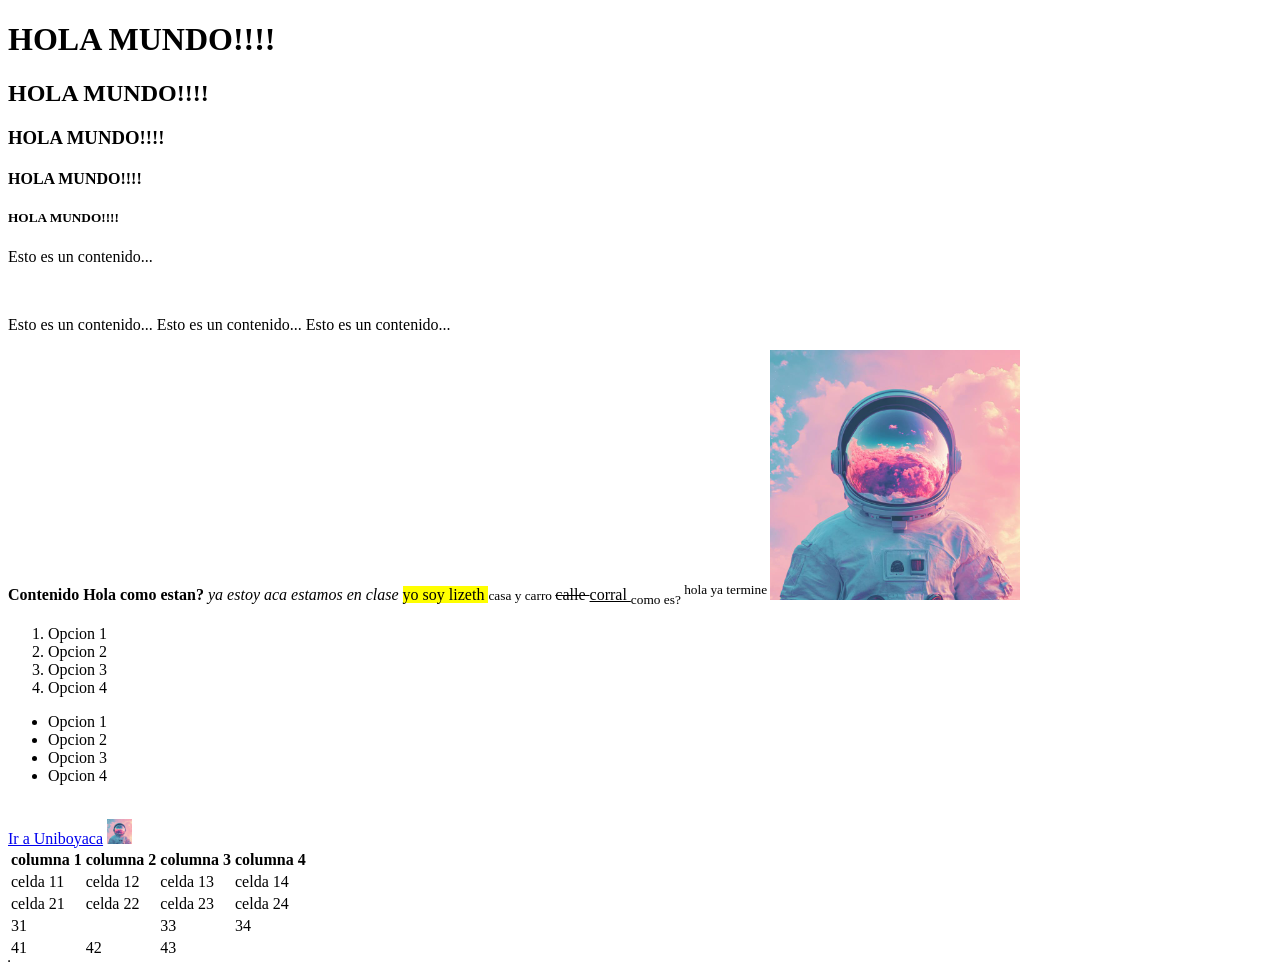
==== index.html @ f8dac819 "FORMULARIOS hTML" ====
<!DOCTYPE html>
<html>
<html lang="es">
    <head>
        <!--
        Esto es un comentario
        -->
        <meta charset="UTF-8">
        <TITLE> Inicio</TITLE>
    </head>
    <body>
        <h1>
            HOLA MUNDO!!!!
        </h1>
        <h2>HOLA MUNDO!!!!</h2>
        <h3>HOLA MUNDO!!!!</h3>
        <h4>HOLA MUNDO!!!!</h4>
        <h5>HOLA MUNDO!!!!</h5>
        <p>
            Esto es un contenido...
        </p>
        <br>
        <p>
            Esto es un contenido...
            Esto es un contenido...
            Esto es un contenido...
        </p>
        <b>
            Contenido
        </b>
        <strong>
            Hola como estan?
        </strong>
        <i>
            ya estoy aca
        </i>
        <em>
            estamos en clase
        </em>
        <mark>
            yo soy lizeth
        </mark>
        <small>
            casa y carro
        </small>
        <del>
            calle
        </del>
        <ins>
            corral
        </ins>
        <sub>
            como es? 
        </sub>
        <sup>
            hola ya termine
        </sup>
        <img src="uncrop_hero_bdf08a8ca6.jpg"alt="ASTRONAUTA" width="250">
        <ol>
            <li>Opcion 1</li>
            <li>Opcion 2</li>
            <li>Opcion 3</li>
            <li>Opcion 4</li>
        </ol>
        <ul>
            <li>Opcion 1</li>
            <li>Opcion 2</li>
            <li>Opcion 3</li>
            <li>Opcion 4</li>
        </ul>
        <br>
        <a href="https://www.uniboyaca.edu.co/es" target="_blank">Ir a Uniboyaca</a>
        <a href="https://www.uniboyaca.edu.co/es" target="_blank">
            <img src="uncrop_hero_bdf08a8ca6.jpg"
            alt="ASTRONAUTA"width="25"height="25">
        </a>
        <table>
            <tr>
                <th>columna 1</th>
                <th>columna 2</th>
                <th>columna 3</th>
                <th>columna 4</th>

            </tr>
            <tr>
                <td>celda 11</td>
                <td>celda 12</td>
                <td>celda 13</td>
                <td>celda 14</td>

            </tr>
            <tr>
                <td>celda 21</td>
                <td>celda 22</td>
                <td>celda 23</td>
                <td>celda 24</td>
                
            </tr>
           <tr>
            <td colspan="2">31</td>
            <td>33</td>
            <td>34</td>
           </tr>
           <tr>
            <td>41</td>
            <td>42</td>
            <td>43</td>
           </tr>
        
        
        
        </table>

        <table border="1">
            

        </table>

    </body>
</html>
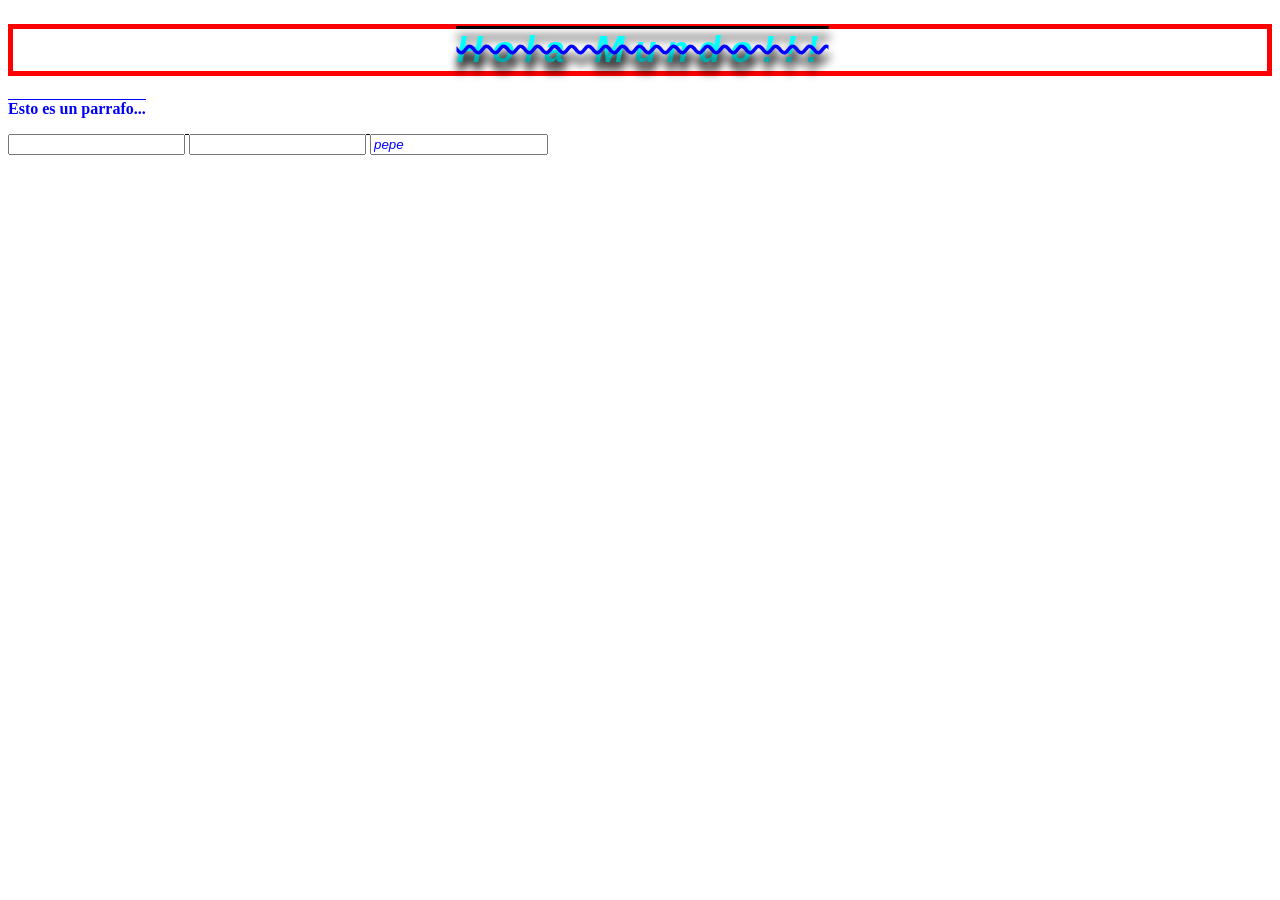
==== commit c7951f9e: "introduccion css" ====
--- a/index.html
+++ b/index.html
@@ -7,114 +7,17 @@
         -->
         <meta charset="UTF-8">
         <TITLE> Inicio</TITLE>
+        <style>
+           
+        </style>
+        <link rel="stylesheet" href="css/inicio.css">
     </head>
     <body>
-        <h1>
-            HOLA MUNDO!!!!
-        </h1>
-        <h2>HOLA MUNDO!!!!</h2>
-        <h3>HOLA MUNDO!!!!</h3>
-        <h4>HOLA MUNDO!!!!</h4>
-        <h5>HOLA MUNDO!!!!</h5>
-        <p>
-            Esto es un contenido...
-        </p>
-        <br>
-        <p>
-            Esto es un contenido...
-            Esto es un contenido...
-            Esto es un contenido...
-        </p>
-        <b>
-            Contenido
-        </b>
-        <strong>
-            Hola como estan?
-        </strong>
-        <i>
-            ya estoy aca
-        </i>
-        <em>
-            estamos en clase
-        </em>
-        <mark>
-            yo soy lizeth
-        </mark>
-        <small>
-            casa y carro
-        </small>
-        <del>
-            calle
-        </del>
-        <ins>
-            corral
-        </ins>
-        <sub>
-            como es? 
-        </sub>
-        <sup>
-            hola ya termine
-        </sup>
-        <img src="uncrop_hero_bdf08a8ca6.jpg"alt="ASTRONAUTA" width="250">
-        <ol>
-            <li>Opcion 1</li>
-            <li>Opcion 2</li>
-            <li>Opcion 3</li>
-            <li>Opcion 4</li>
-        </ol>
-        <ul>
-            <li>Opcion 1</li>
-            <li>Opcion 2</li>
-            <li>Opcion 3</li>
-            <li>Opcion 4</li>
-        </ul>
-        <br>
-        <a href="https://www.uniboyaca.edu.co/es" target="_blank">Ir a Uniboyaca</a>
-        <a href="https://www.uniboyaca.edu.co/es" target="_blank">
-            <img src="uncrop_hero_bdf08a8ca6.jpg"
-            alt="ASTRONAUTA"width="25"height="25">
-        </a>
-        <table>
-            <tr>
-                <th>columna 1</th>
-                <th>columna 2</th>
-                <th>columna 3</th>
-                <th>columna 4</th>
-
-            </tr>
-            <tr>
-                <td>celda 11</td>
-                <td>celda 12</td>
-                <td>celda 13</td>
-                <td>celda 14</td>
-
-            </tr>
-            <tr>
-                <td>celda 21</td>
-                <td>celda 22</td>
-                <td>celda 23</td>
-                <td>celda 24</td>
-                
-            </tr>
-           <tr>
-            <td colspan="2">31</td>
-            <td>33</td>
-            <td>34</td>
-           </tr>
-           <tr>
-            <td>41</td>
-            <td>42</td>
-            <td>43</td>
-           </tr>
-        
-        
-        
-        </table>
-
-        <table border="1">
-            
-
-        </table>
+        <h1 style="color: aqua;font-size: 36px;">Hola mundo!!!</h1>
+        <p class="blue negrilla">Esto es un parrafo...</p>
+        <input type="text"name="Hola">
+        <input type="email"name="Hola">
+        <input type="text"name="Hola"value="pepe">
 
     </body>
 </html>
--- a/css/inicio.css
+++ b/css/inicio.css
@@ -0,0 +1,48 @@
+
+*{
+    text-decoration:overline;
+}
+h1{
+    font-style: italic;
+    color: bisque;
+}
+h1{
+    color: blue;
+}
+
+.blue{
+    color: #0000ff;
+}
+.negrilla{
+    font-weight: bolder;
+}
+input[type=text]{
+    color:#0000ff;
+}
+input[type=email]{
+    color: blue;
+}
+input[value]{
+    font-style: italic;
+}
+h1{
+    font-size: 58px;
+    font-family: Arial, Helvetica, sans-serif;
+    font-weight: 900;
+    font-style: oblique;
+    text-align: center;
+    text-decoration: line-through;
+    text-transform: capitalize;
+    text-decoration-color:blue;
+    text-decoration-style: wavy;
+    text-shadow: 1px 10px 10px black;
+    text-indent: 5px;
+    letter-spacing: 10px;
+    word-spacing: 0px;
+    word-wrap: break-word;
+    border-width: 3px;
+    border-color: rgb(49, 143, 115);
+    border-style: dashed;
+    border: 5px solid red;
+
+}
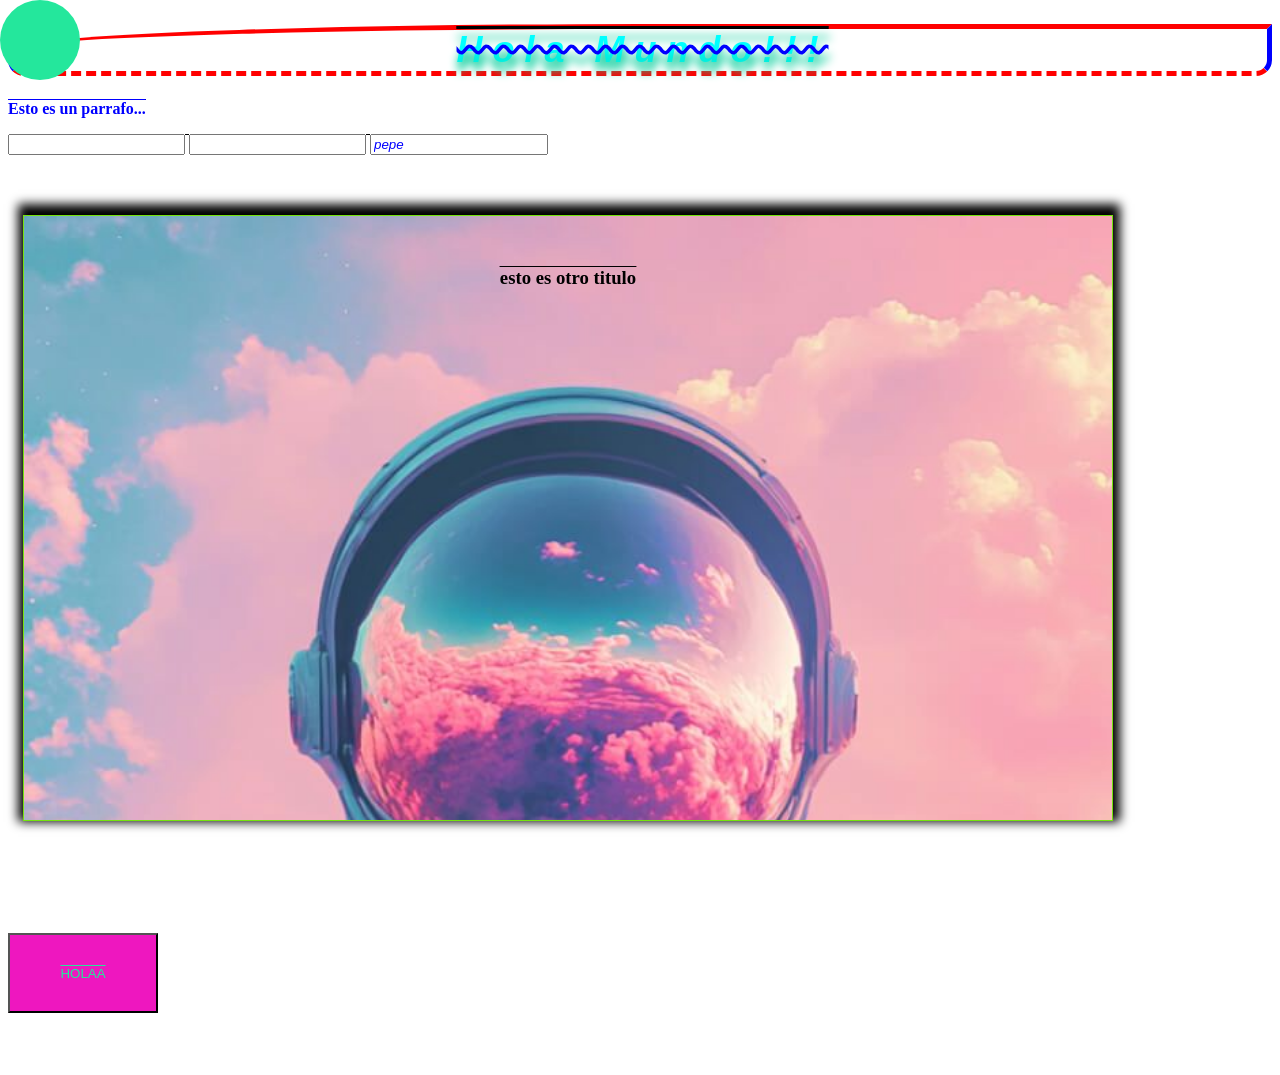
==== commit 2a9cc86d: "CSS" ====
--- a/index.html
+++ b/index.html
@@ -18,6 +18,21 @@
         <input type="text"name="Hola">
         <input type="email"name="Hola">
         <input type="text"name="Hola"value="pepe">
+        <div class="bg">
+            <h3> esto es otro titulo</h3>
+            
+        </div>
+        <br>
+        <br>
+        <br>
+        <br>
+        <button class="boton"> HOLAA</button>
+        <br>
+        <br>
+        <br>
+        <br>
+        <div class="c1"></div>
+        
 
     </body>
 </html>
--- a/css/inicio.css
+++ b/css/inicio.css
@@ -35,7 +35,7 @@
     text-transform: capitalize;
     text-decoration-color:blue;
     text-decoration-style: wavy;
-    text-shadow: 1px 10px 10px black;
+    text-shadow: 1px 10px 10px rgb(8, 206, 156);
     text-indent: 5px;
     letter-spacing: 10px;
     word-spacing: 0px;
@@ -44,5 +44,84 @@
     border-color: rgb(49, 143, 115);
     border-style: dashed;
     border: 5px solid red;
+    border-radius: 16px;
+    border-left-color:#0000ff ;
+    border-bottom-style:dashed ;
+    border-top-right-radius: 0px;
+    border-top-left-radius: 50%;
+    border-right-color: #0000ff; 
 
+}
+.bg{
+    border: 1px solid #75e40d;
+    margin: 16px;
+    margin: 16px 25px;
+    margin: 16px 20px 24px 28px;
+    margin-block: 50px;
+    margin-top: 60px ;
+    margin-bottom: 40px;
+    margin-block-start: 60px;
+    margin-block-end: 40px;
+    margin-inline: 20px;
+    margin-left: 15px;
+    margin-right:25px ;
+    margin-inline-start: 15px;
+    margin-inline-end: 25px;
+    text-align: center;
+    
+
+
+    padding: 32px;
+
+    width: 80vw;
+    height: 60vh;
+    background-color: #ff25ff;
+    background-image: url('../uncrop_hero_bdf08a8ca6.jpg');
+    background-size: 100%;
+    background-repeat: no-repeat;
+    /* background-position: 10px 25px; */
+    box-shadow: 1px -5px 10px 6px #000;
+
+}
+.boton{
+    width: 150px;
+    height: 80px;
+    background-color: #ee17bf;
+    color: #24e79c;
+    transition-property: background-color,color,box-shadow;
+    transition-duration: 2s,3s,500ms;
+    transition-timing-function: linear;
+    transition-delay: 1s,0s,0s;
+
+}
+.boton:hover{
+    background-color: #1095ee;
+    color: #0ec5e6;
+    box-shadow: 1px -5px 10px 6px #000;
+    
+}
+.c1{
+    width: 80px;
+    height: 80px;
+    border-radius: 50%;
+    background-color: #24e79c;
+    position: fixed;
+    top: 0px;
+    left: 0px;
+    animation-name: animacion1;
+    animation-duration: 5s;
+    animation-timing-function: linear;
+    animation-iteration-count: 5;
+    animation-direction: alternate;
+}
+@keyframes animacion1 {
+    from{
+        left: 0px;
+        background-color: #1095ee;
+    }
+    to{
+        left: 0px;
+        background-color: #ff25ff;
+    }
+    
 }
